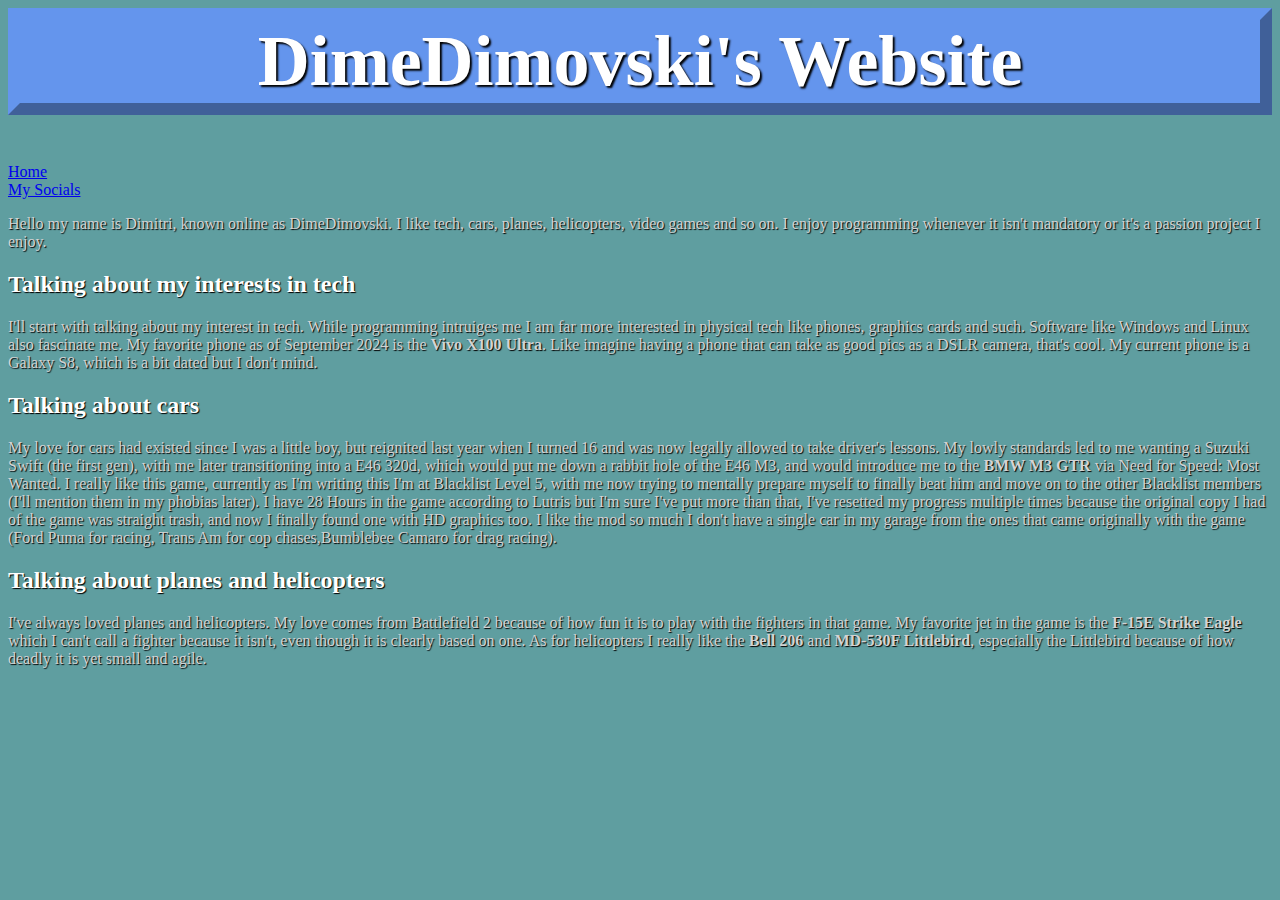
==== about.html @ a268f0e1 "Update about.html" ====
<html>

<head>
    <h1>DimeDimovski's Website</h1>
    <link rel="stylesheet" href="style.css">
</head>

<body>
<a href="index.html">Home</a>
<br><a href="socials.html">My Socials</a></br>

<section>
<p>Hello my name is Dimitri, known online as DimeDimovski. I like tech, cars, planes, helicopters, video games and so on. I enjoy programming whenever it isn't mandatory or it's a passion project I enjoy.</p>
</section>

<section>
<h2>Talking about my interests in tech</h2>
<p>I'll start with talking about my interest in tech. While programming intruiges me I am far more interested in physical tech like phones, graphics cards and such. Software like Windows and Linux also fascinate me. My favorite phone as of September 2024 is the <b>Vivo X100 Ultra</b>. Like imagine having a phone that can take as good pics as a DSLR camera, that's cool. My current phone is a Galaxy S8, which is a bit dated but I don't mind.</p>
</section>

<section>
<h2>Talking about cars</h2>
<p>My love for cars had existed since I was a little boy, but reignited last year when I turned 16 and was now legally allowed to take driver's lessons. My lowly standards led to me wanting a Suzuki Swift (the first gen), with me later transitioning into a E46 320d, which would put me down a rabbit hole of the E46 M3, and would introduce me to the <b>BMW M3 GTR</b> via Need for Speed: Most Wanted. I really like this game, currently as I'm writing this I'm at Blacklist Level 5, with me now trying to mentally prepare myself to finally beat him and move on to the other Blacklist members (I'll mention them in my phobias later). I have 28 Hours in the game according to Lutris but I'm sure I've put more than that, I've resetted my progress multiple times because the original copy I had of the game was straight trash, and now I finally found one with HD graphics too. I like the mod so much I don't have a single car in my garage from the ones that came originally with the game (Ford Puma for racing, Trans Am for cop chases,Bumblebee Camaro for drag racing).</p>
</section>

<section>
<h2>Talking about planes and helicopters</h2>
<p>I've always loved planes and helicopters. My love comes from Battlefield 2 because of how fun it is to play with the fighters in that game. My favorite jet in the game is the <b>F-15E Strike Eagle</b> which I can't call a fighter because it isn't, even though it is clearly based on one. As for helicopters I really like the <b>Bell 206</b> and <b>MD-530F Littlebird</b>, especially the Littlebird because of how deadly it is yet small and agile.</p>
</section>

</body>
</html>
---- style.css ----
body{
    background-color: cadetblue;
}
h1{
    font-family: Dhurjati;
    color:white;
    text-shadow:2px 2px 2px black;
    text-align: center;
    font-size: 72px;
    border: outset;
    border-width: 12px;
    background-color: cornflowerblue;
    border-color: cornflowerblue;

}
a{
    font-family: Ubuntu Light;
    text-align: center;
}
p{
    font-family: Ubuntu Light;
    color: lightgray;
    text-shadow: 1px 1px 1px black
}
h2{
    font-family: Ubuntu;
    color:white;
    text-shadow: 1px 1px 1px black;
}
ol{
    font-family: Ubuntu Light;
    color:lightgray;
    text-shadow: 1px 1px 1px black;
}
.text{
    animation: mySlide;
    animation-play-state: running;
    animation-iteration-count:initial;
    animation-duration: 5s;
}

@keyframes mySlide{
    from{transform: translateX(-1000px);}
    to{transform: (translateX(0));}
}
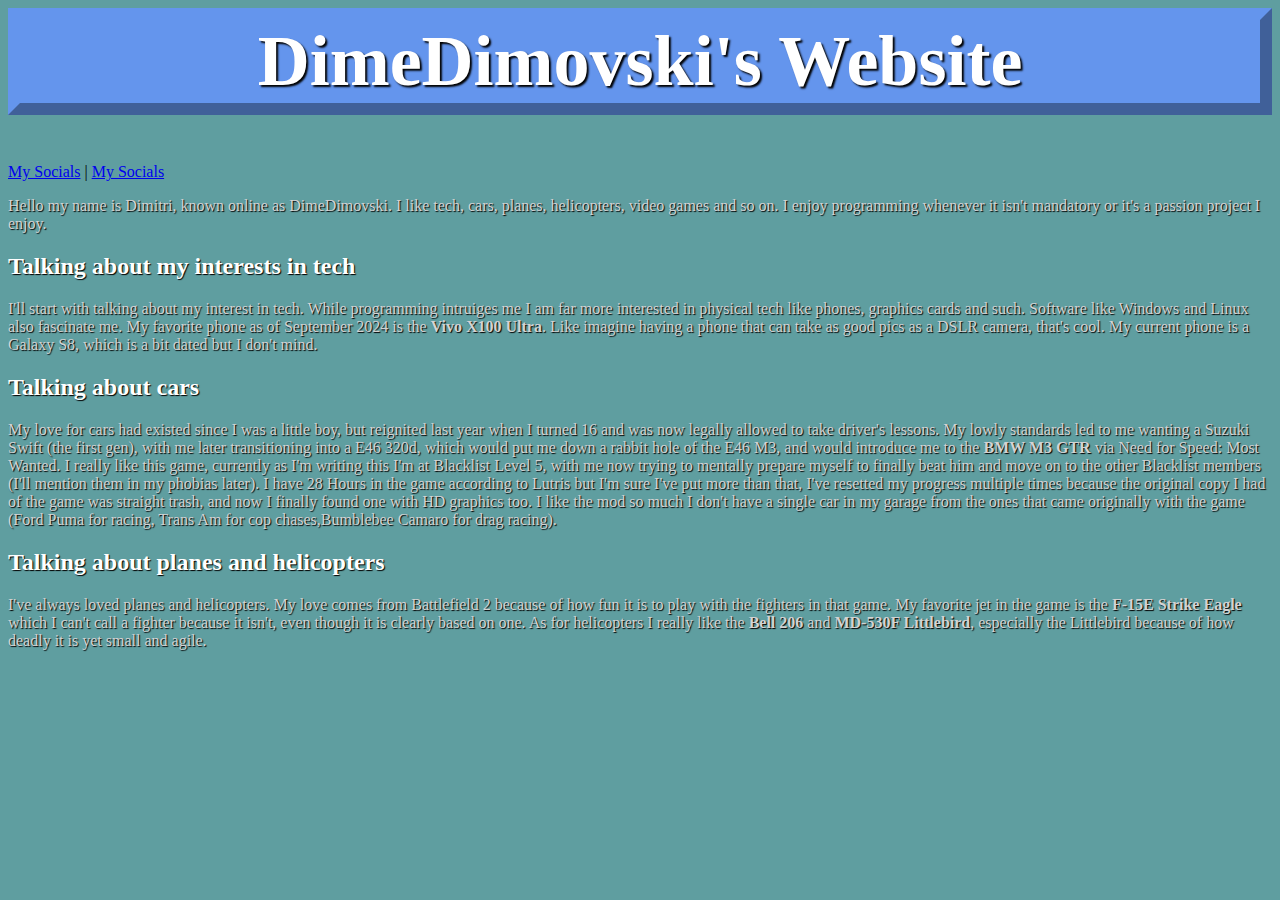
==== commit d0c00621: "Update about.html" ====
--- a/about.html
+++ b/about.html
@@ -6,8 +6,10 @@
 </head>
 
 <body>
-<a href="index.html">Home</a>
-<br><a href="socials.html">My Socials</a></br>
+    <div>
+        <a href="socials.html">My Socials</a> | 
+        <a href="socials.html">My Socials</a></br>
+    </div>
 
 <section>
 <p>Hello my name is Dimitri, known online as DimeDimovski. I like tech, cars, planes, helicopters, video games and so on. I enjoy programming whenever it isn't mandatory or it's a passion project I enjoy.</p>
--- a/style.css
+++ b/style.css
@@ -36,7 +36,7 @@
     animation: mySlide;
     animation-play-state: running;
     animation-iteration-count:initial;
-    animation-duration: 5s;
+    animation-duration: 1s;
 }
 
 @keyframes mySlide{
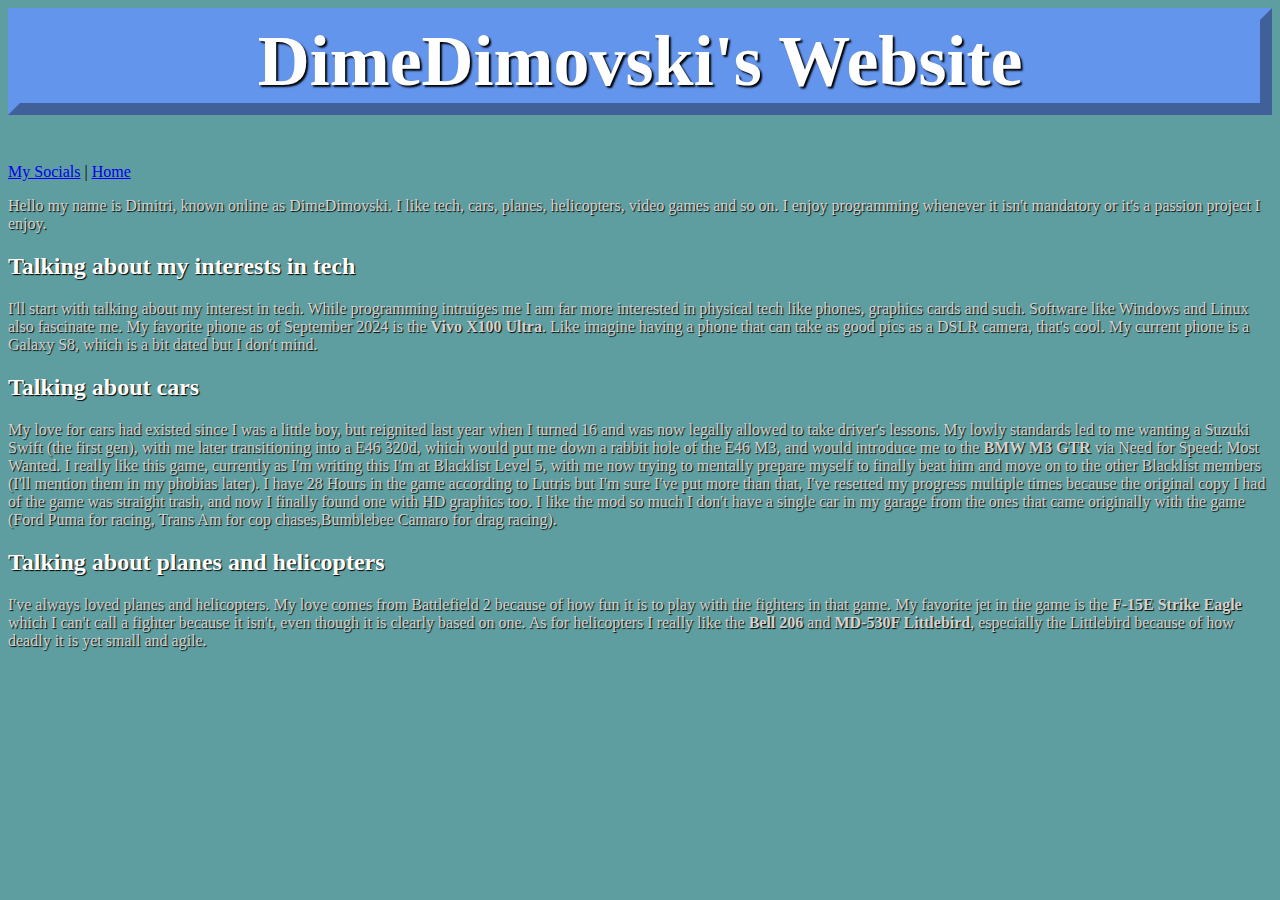
==== commit 1ba0f2df: "Update about.html" ====
--- a/about.html
+++ b/about.html
@@ -8,7 +8,7 @@
 <body>
     <div>
         <a href="socials.html">My Socials</a> | 
-        <a href="socials.html">My Socials</a></br>
+        <a href="index.html">Home</a></br>
     </div>
 
 <section>
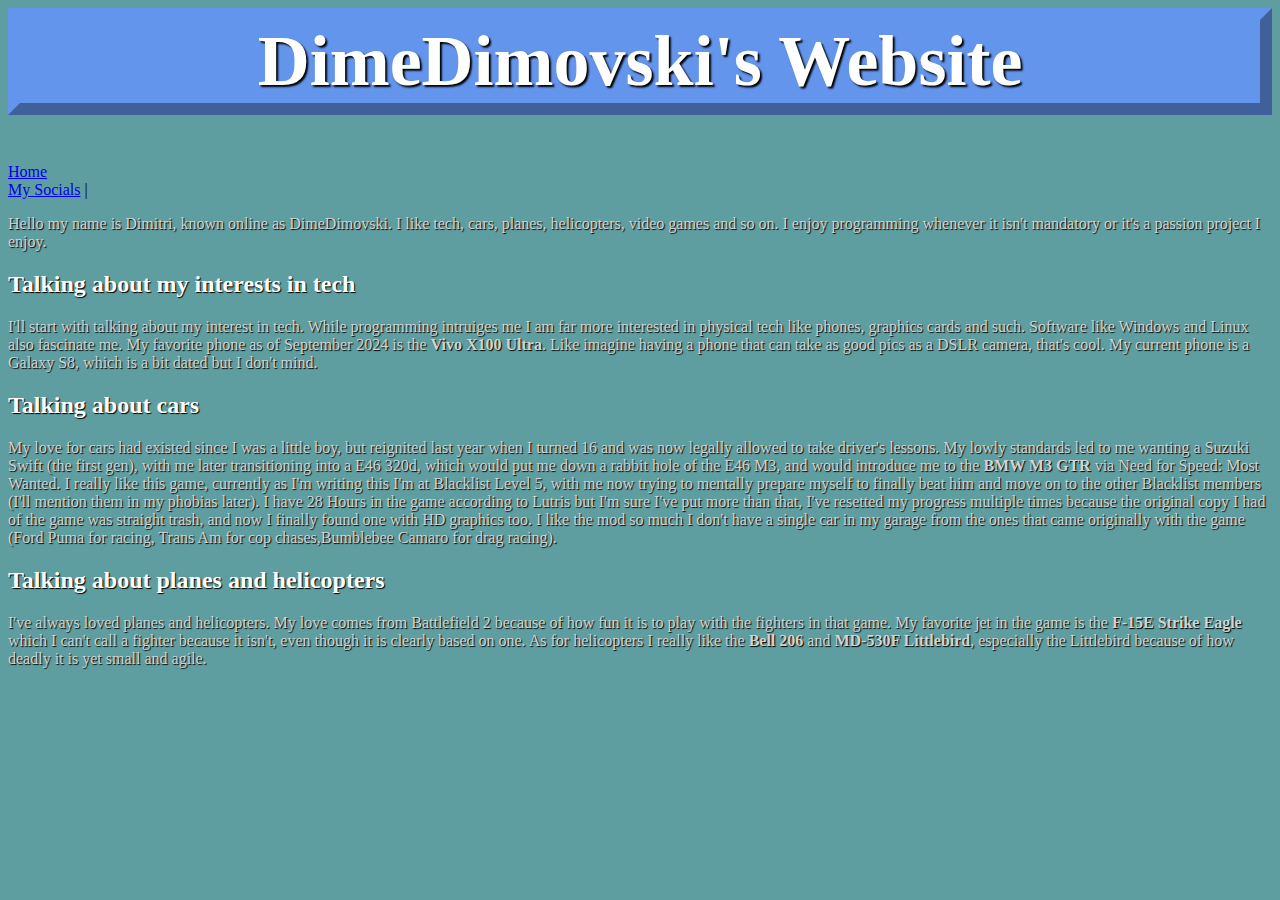
==== commit fdf81a21: "Update about.html" ====
--- a/about.html
+++ b/about.html
@@ -7,8 +7,8 @@
 
 <body>
     <div>
+        <a href="index.html">Home</a></br>
         <a href="socials.html">My Socials</a> | 
-        <a href="index.html">Home</a></br>
     </div>
 
 <section>
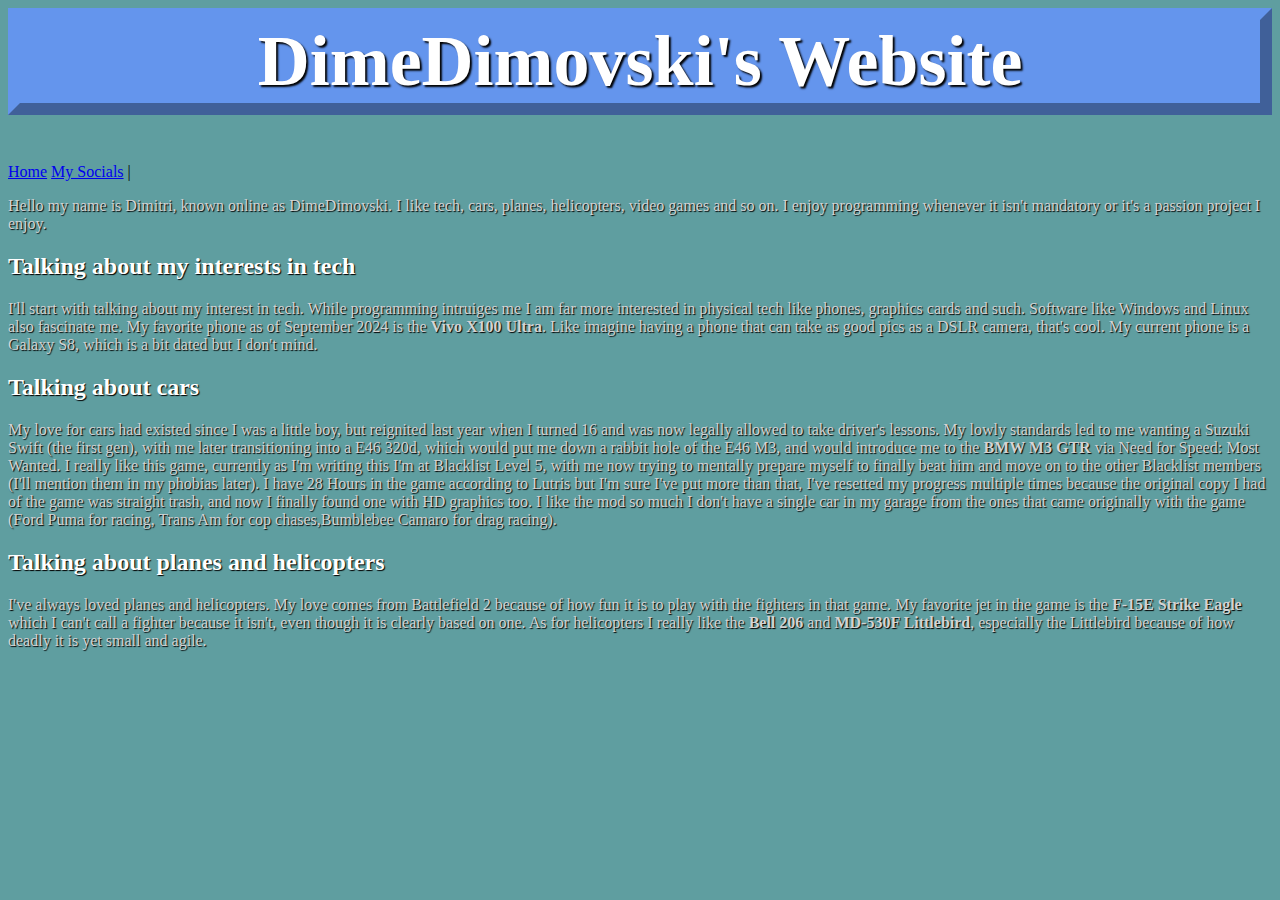
==== commit 2a5e7f7f: "Update about.html" ====
--- a/about.html
+++ b/about.html
@@ -7,7 +7,7 @@
 
 <body>
     <div>
-        <a href="index.html">Home</a></br>
+        <a href="index.html" align="center">Home</a>
         <a href="socials.html">My Socials</a> | 
     </div>
 
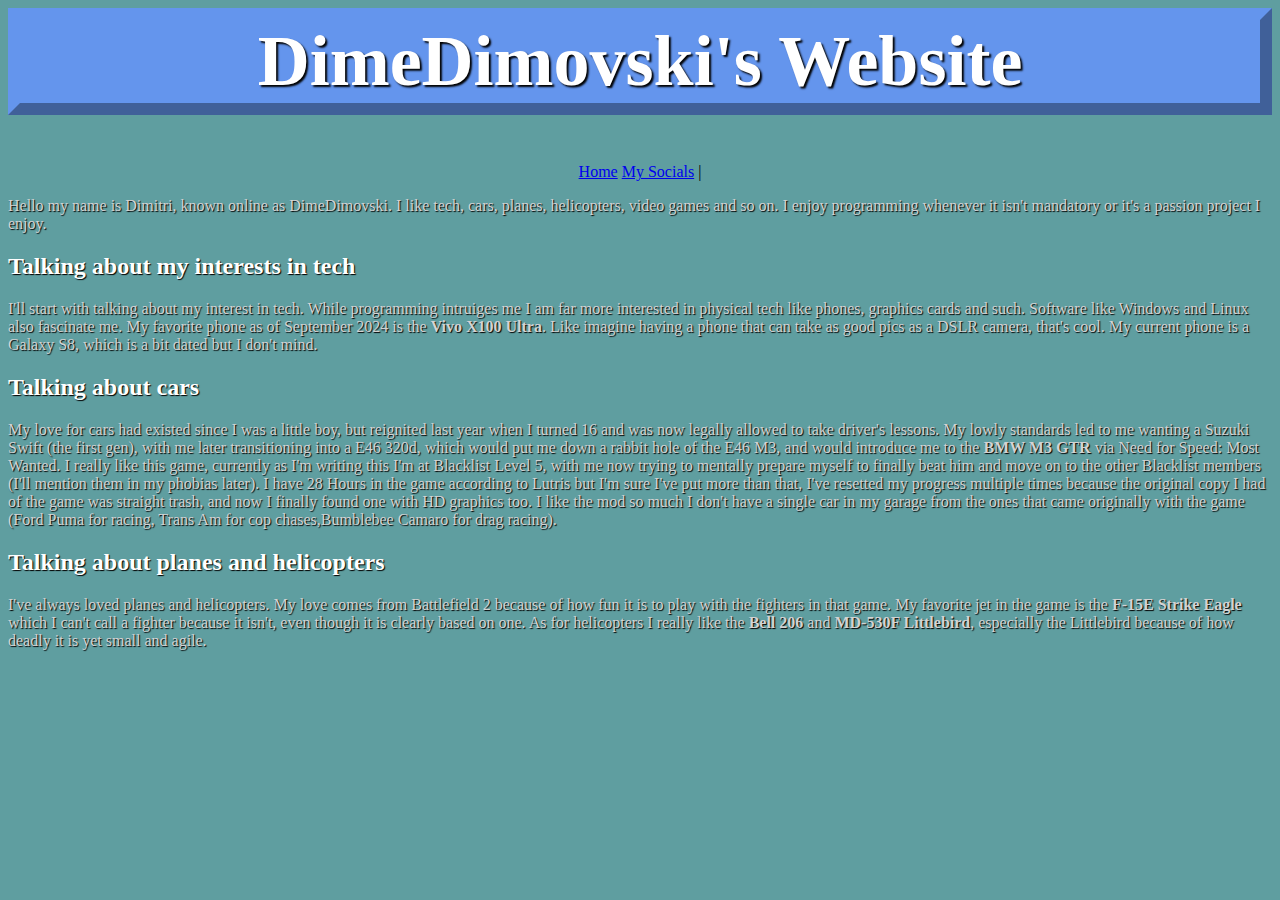
==== commit 598ced20: "Update about.html" ====
--- a/about.html
+++ b/about.html
@@ -6,8 +6,8 @@
 </head>
 
 <body>
-    <div>
-        <a href="index.html" align="center">Home</a>
+    <div align="center">
+        <a href="index.html">Home</a>
         <a href="socials.html">My Socials</a> | 
     </div>
 
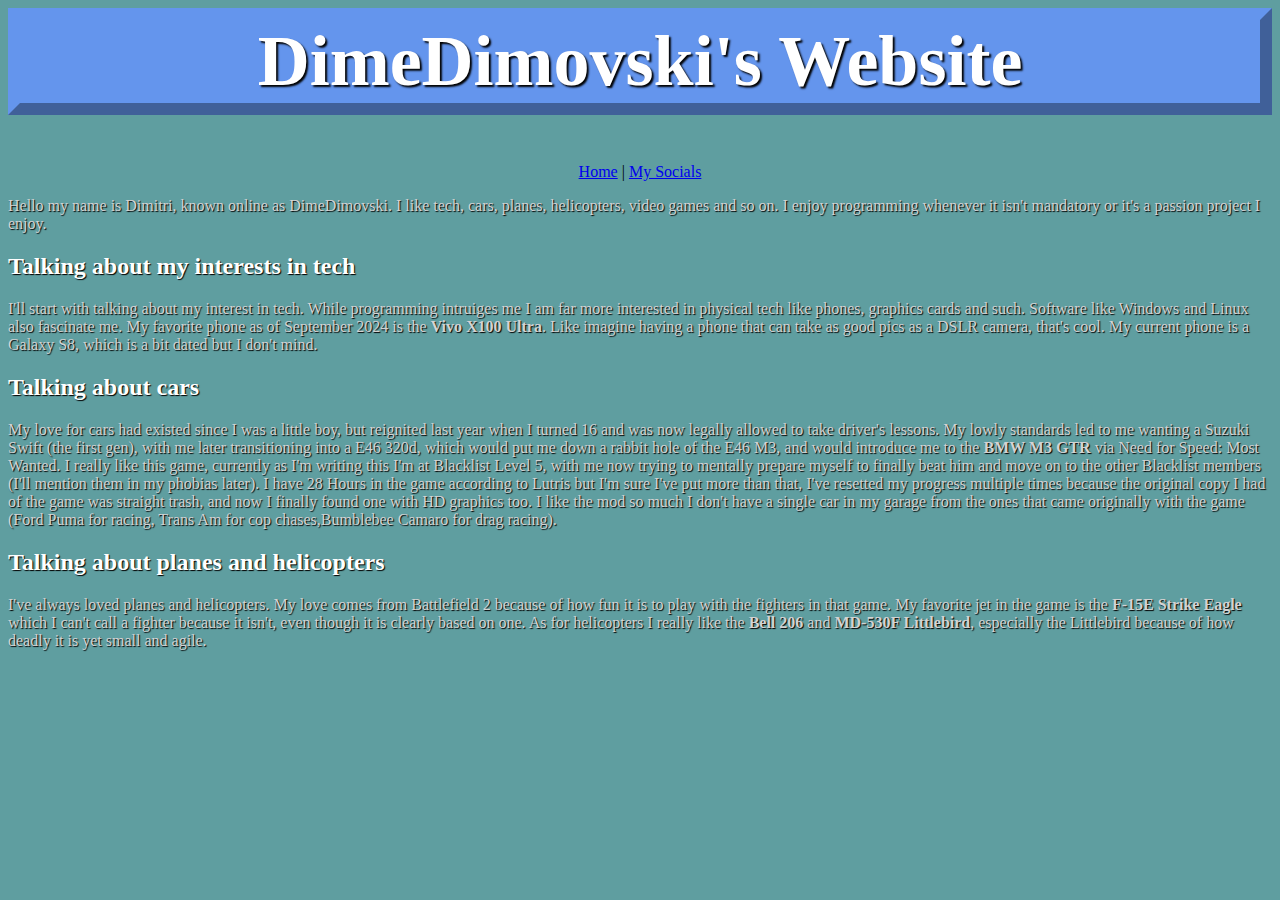
==== commit cfcd421a: "Update about.html" ====
--- a/about.html
+++ b/about.html
@@ -3,12 +3,13 @@
 <head>
     <h1>DimeDimovski's Website</h1>
     <link rel="stylesheet" href="style.css">
+    <meta name="viewport" content="width=device-width, initial-scale=1.0">
 </head>
 
 <body>
     <div align="center">
-        <a href="index.html">Home</a>
-        <a href="socials.html">My Socials</a> | 
+        <a href="index.html">Home</a> | 
+        <a href="socials.html">My Socials</a>
     </div>
 
 <section>
